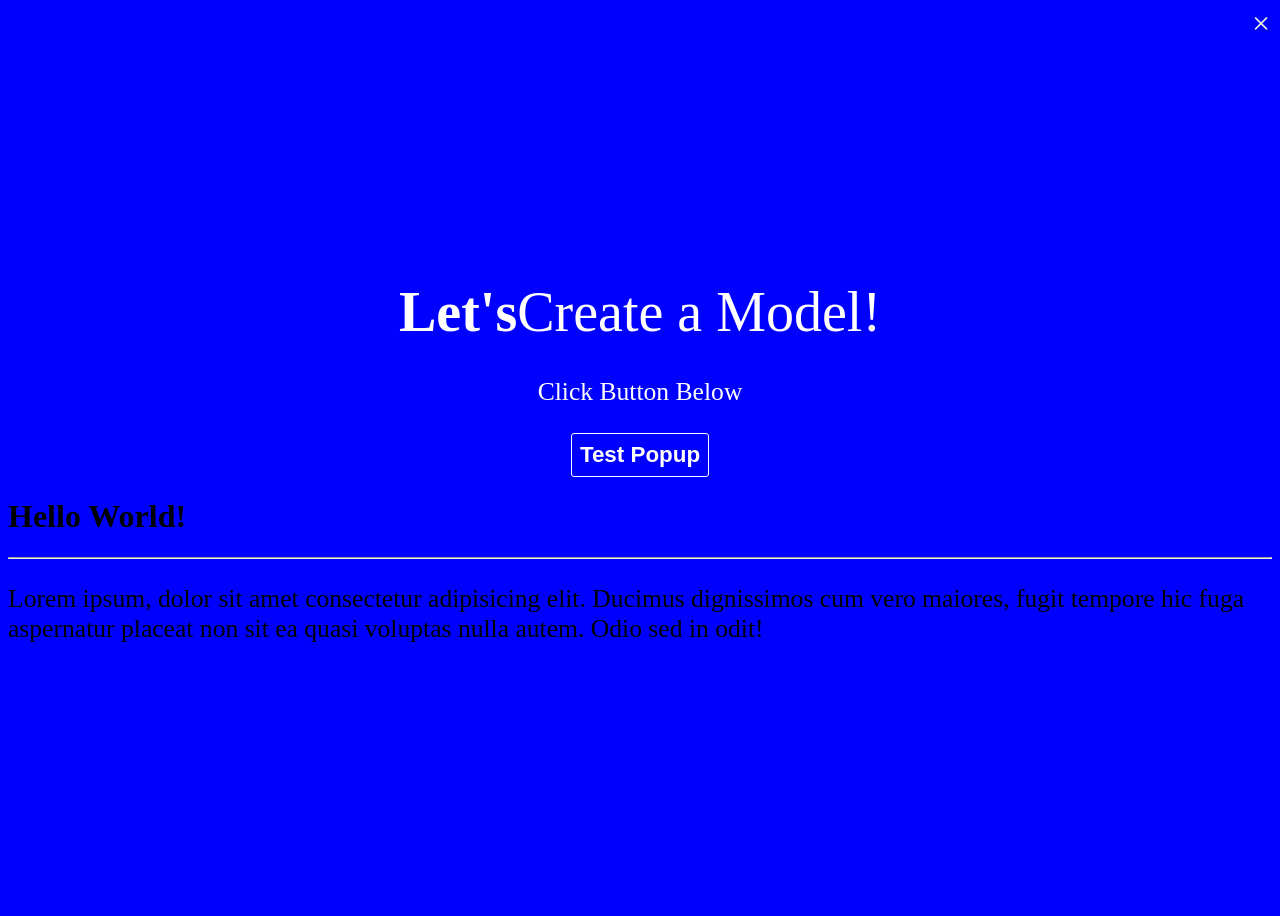
==== Model_Popup/index.html @ 668ed538 "adding projects" ====
<!DOCTYPE html>
<html lang="en">
<head>
    <meta charset="UTF-8">
    <meta name="viewport" content="width=device-width, initial-scale=1.0">
    <title>Model Popup</title>
    <link rel="stylesheet" href="style.css">
</head>
<body>
    <header><h1><span>Let's</span>Create a Model!</h1>
        <p>Click Button Below</p>
    </header>
    <section>
        <div class="container">
            <form action="">
                <button class="btn">Test Popup</button>
            </form>
        </div>
    </section>
    <div class="modal">
        <div class="modal-content">
            <span class="close">&times;</span>
            <h1>Hello World!</h1>
            <hr>
            <p>Lorem ipsum, dolor sit amet consectetur adipisicing elit. Ducimus dignissimos cum vero maiores, fugit tempore hic fuga aspernatur placeat non sit ea quasi voluptas nulla autem. Odio sed in odit!</p>
        </div>
    </div>
    <script src="script.js"></script>
</body>
</html>
---- Model_Popup/style.css ----
body{
    display: flex;
    flex-direction: column;
    align-items: center;
    justify-content: center;
    background-color: blue;
    height: 100vh;
}

p{
    font-size: 1.6rem;
    height: 1.5;
}

header{
    text-align: center;
    color: white;
    padding-bottom: 3 rem;
}

header h1{
    font-size: 3.5rem;
    font-weight: 300;
    line-height: 1;
}

header h1 span{
    font-weight: 700;
}

section .container{
    display: flex;
    justify-content: center;
    align-items: center;
    flex-direction: column;
}

form button{
    outline: none;
    border: 1px solid white;
    padding: 8px;
    border-radius: 3px;
    background-color: transparent;
    color: white;
    font-size: 1.4rem;
    font-weight: 700;
    transition: all 0.3s ;
    cursor: pointer;
}

form button:hover{
    background-color: orangered;
}

.model{
    display: none;
     position: fixed;
     left: 0;
     top: 0;
     width: 100%;
     height: 100%;
     overflow: auto;
     background-color: rgba(0,0,0,0.5);
}

.model-content{
    width: 80%;
    max-width: 60rem;
    background-color: #eee;
    margin: 15% auto;
    padding: 2rem;
    border: 1px solid #777;
    text-align: center;
    animation: slide ease .8s;
}

@keyframes slide{
    0%{
       transform: translateY(-30rem);
    }
    100%{
        transform: translateY(0);
    }
}

.close{
    position: absolute;
    top: 5px;
    right: 10px;
    color: beige;
    font-size: 2rem;
    cursor: pointer;
}
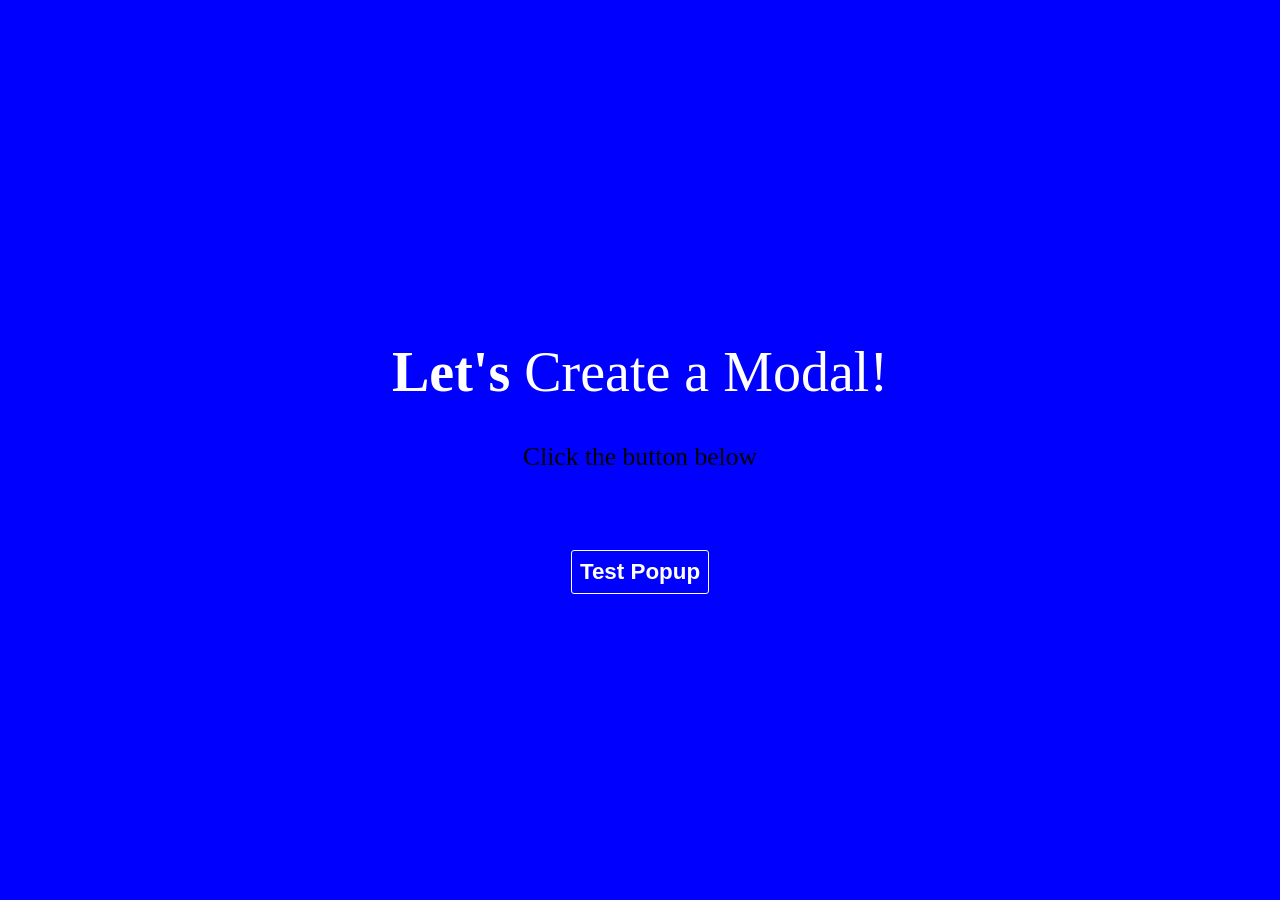
==== commit 8eda5ce4: "adding projects" ====
--- a/Model_Popup/index.html
+++ b/Model_Popup/index.html
@@ -3,12 +3,13 @@
 <head>
     <meta charset="UTF-8">
     <meta name="viewport" content="width=device-width, initial-scale=1.0">
-    <title>Model Popup</title>
+    <title>Modal Popup</title>
     <link rel="stylesheet" href="style.css">
 </head>
 <body>
-    <header><h1><span>Let's</span>Create a Model!</h1>
-        <p>Click Button Below</p>
+    <header>
+        <h1><span>Let's</span> Create a Modal!</h1>
+        <p>Click the button below</p>
     </header>
     <section>
         <div class="container">
@@ -22,9 +23,9 @@
             <span class="close">&times;</span>
             <h1>Hello World!</h1>
             <hr>
-            <p>Lorem ipsum, dolor sit amet consectetur adipisicing elit. Ducimus dignissimos cum vero maiores, fugit tempore hic fuga aspernatur placeat non sit ea quasi voluptas nulla autem. Odio sed in odit!</p>
+            <p>Lorem ipsum, dolor sit amet consectetur adipisicing elit. Odio sed in odit!</p>
         </div>
     </div>
     <script src="script.js"></script>
 </body>
-</html>+</html>
--- a/Model_Popup/style.css
+++ b/Model_Popup/style.css
@@ -1,41 +1,43 @@
-body{
+body {
     display: flex;
     flex-direction: column;
     align-items: center;
     justify-content: center;
     background-color: blue;
     height: 100vh;
+    margin: 0;
 }
 
-p{
+p {
     font-size: 1.6rem;
-    height: 1.5;
+    line-height: 1.5;
+    color: black;
 }
 
-header{
+header {
     text-align: center;
     color: white;
-    padding-bottom: 3 rem;
+    padding-bottom: 3rem;
 }
 
-header h1{
+header h1 {
     font-size: 3.5rem;
     font-weight: 300;
     line-height: 1;
 }
 
-header h1 span{
+header h1 span {
     font-weight: 700;
 }
 
-section .container{
+section .container {
     display: flex;
     justify-content: center;
     align-items: center;
     flex-direction: column;
 }
 
-form button{
+form button {
     outline: none;
     border: 1px solid white;
     padding: 8px;
@@ -44,50 +46,52 @@
     color: white;
     font-size: 1.4rem;
     font-weight: 700;
-    transition: all 0.3s ;
+    transition: all 0.3s;
     cursor: pointer;
 }
 
-form button:hover{
+form button:hover {
     background-color: orangered;
 }
 
-.model{
+/* Modal styles */
+.modal {
     display: none;
-     position: fixed;
-     left: 0;
-     top: 0;
-     width: 100%;
-     height: 100%;
-     overflow: auto;
-     background-color: rgba(0,0,0,0.5);
+    position: fixed;
+    left: 0;
+    top: 0;
+    width: 100%;
+    height: 100%;
+    background-color: rgba(0, 0, 0, 0.5);
 }
 
-.model-content{
+.modal-content {
     width: 80%;
-    max-width: 60rem;
+    max-width: 600px;
     background-color: #eee;
+    color: black;
     margin: 15% auto;
-    padding: 2rem;
+    padding: 20px;
     border: 1px solid #777;
     text-align: center;
-    animation: slide ease .8s;
+    position: relative;
+    animation: slide 0.8s ease-in-out;
 }
 
-@keyframes slide{
-    0%{
-       transform: translateY(-30rem);
+@keyframes slide {
+    0% {
+        transform: translateY(-30rem);
     }
-    100%{
+    100% {
         transform: translateY(0);
     }
 }
 
-.close{
+.close {
     position: absolute;
-    top: 5px;
-    right: 10px;
-    color: beige;
+    top: 10px;
+    right: 20px;
+    color: black;
     font-size: 2rem;
     cursor: pointer;
-}+}
